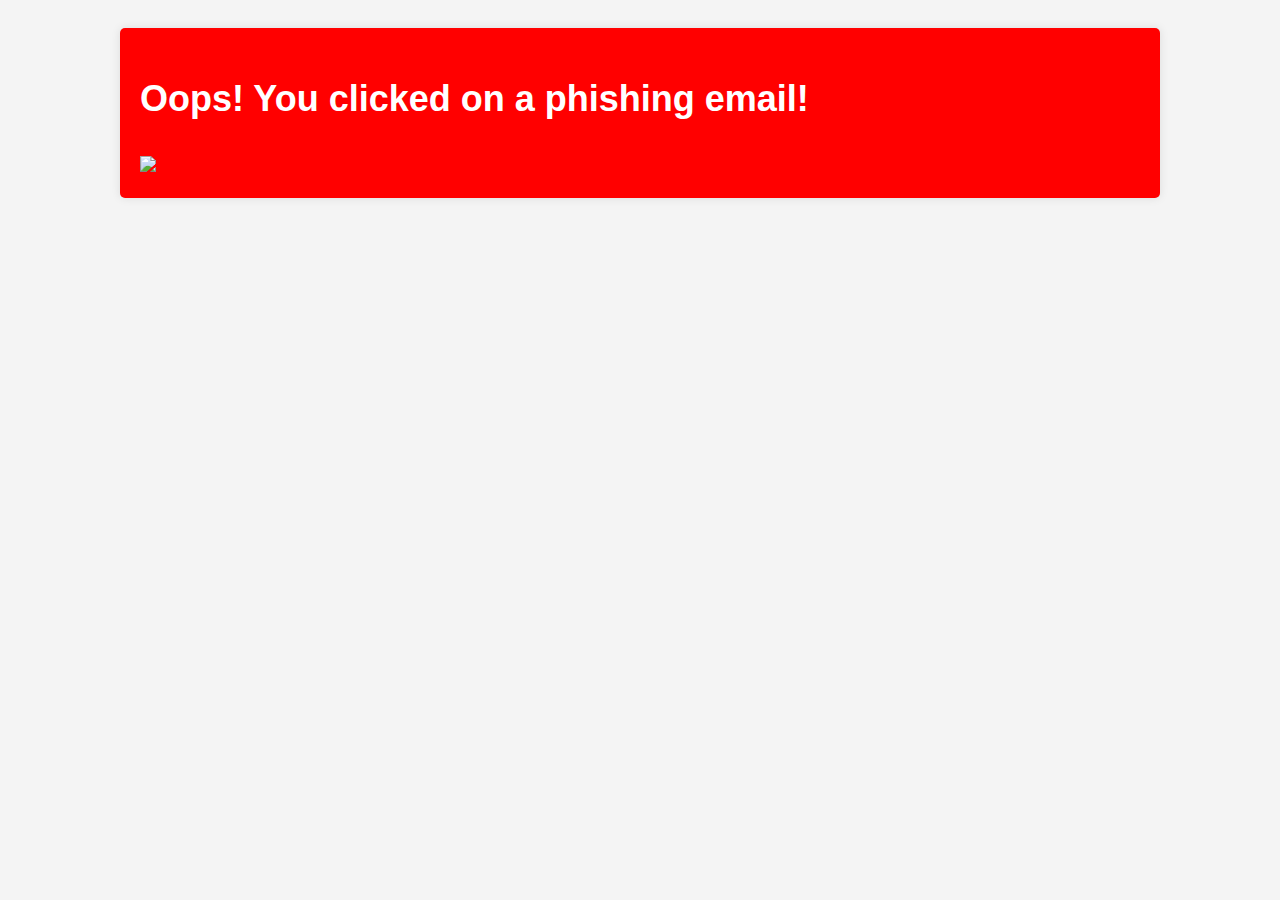
==== christmas.html @ 85b7734b "Add files via upload" ====
<!DOCTYPE html>
<html lang="en">
<head>
    <meta charset="UTF-8">
    <meta name="viewport" content="width=device-width, initial-scale=1.0">
    <title>Merry Christmas</title>
    <link rel="stylesheet" href="style.css">
    <script>
        function changeColor() {
            alert('Color of the LED strip changed!');
        }
    </script>
</head>


<body>
 

      

    <center>
    <div id="message-container">
        <audio autoplay>
            <source src="/sounds/dennis_nedry_ahahah.mp3" type="audio/mpeg">
            Your browser does not support the audio element.
          </audio>
        <h2>Oops! You clicked on a phishing email!</h2>
        <img class="img-fluid" src="tim2.webp"/>
    </div></center>
    <script>
        setTimeout(function() {
            window.location.href = "index.html";
        }, 7000); // Redirects after 15 seconds
    </script>

</body>
</html>
---- style.css ----
body {
    font-family: Arial, sans-serif;
    padding: 20px;
    background-color: #f4f4f4;
}

#email-container, #message-container {
    background-color: white;
    padding: 20px;
    max-width:1000px;
    border-radius: 5px;
    box-shadow: 0 0 10px rgba(0, 0, 0, 0.1);
    text-align: left;
   
}


#message-container {
    font-size: 24px;

    background-color: red;
    color:white;

}

@media screen and (max-width: 600px) {
    body {
        padding: 10px;
    }
    #email-container, #message-container {
        padding: 10px;
    }
}


#special-message-link {
    font-size:24px;
    color:white;
    font-weight: 700;
    text-decoration: none;
    background-color: red;
    padding:10px;
}

#email-subject {
    font-weight:600;
    font-size:50px;
    background-color: green;
    color:white;
    padding:10px;
}

#email-sender {
    font-weight: 600;
    font-size: 30px;
}
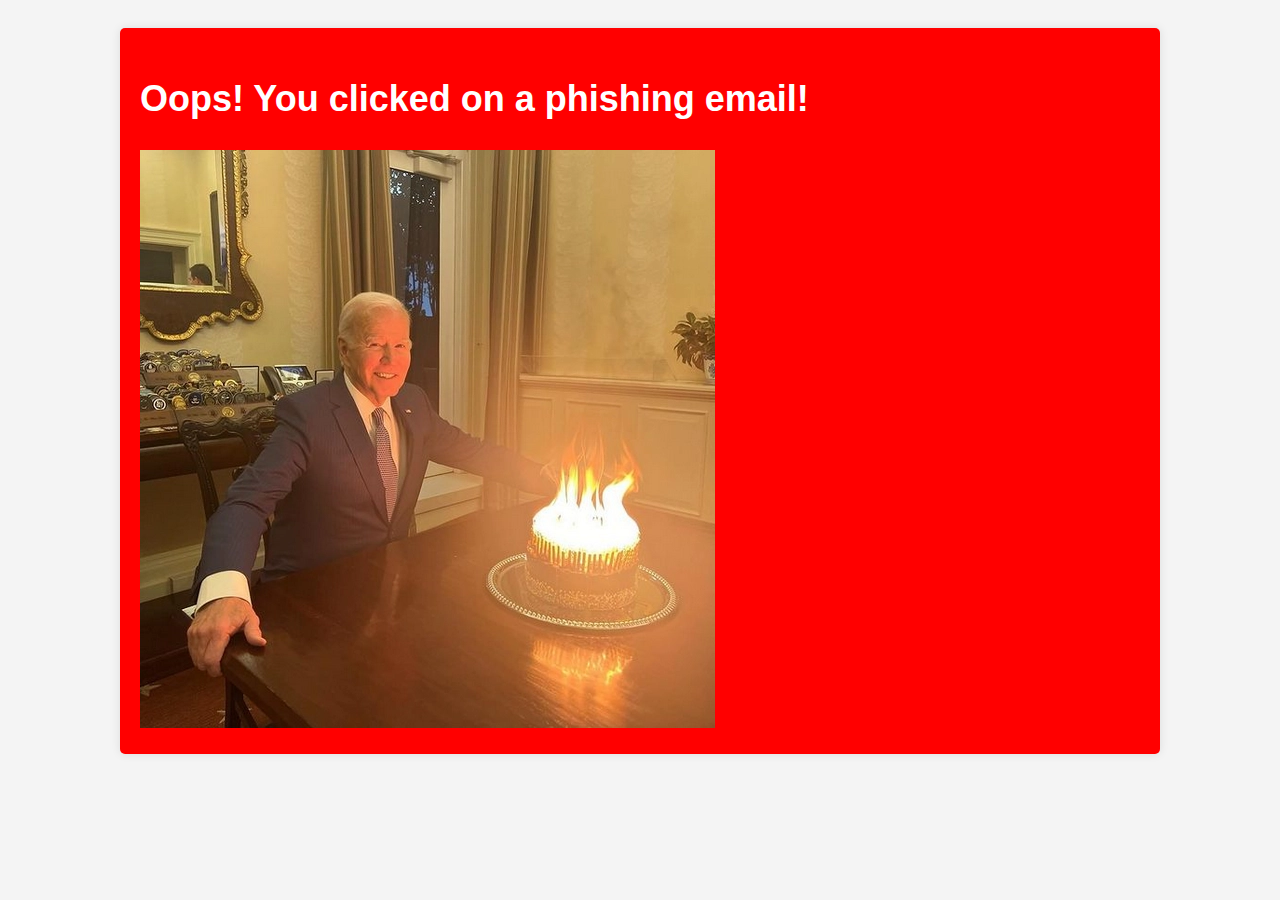
==== commit 33127bd2: "Add files via upload" ====
--- a/christmas.html
+++ b/christmas.html
@@ -25,7 +25,7 @@
             Your browser does not support the audio element.
           </audio>
         <h2>Oops! You clicked on a phishing email!</h2>
-        <img class="img-fluid" src="tim2.webp"/>
+        <img class="img-fluid" src="joe.webp"/>
     </div></center>
     <script>
         setTimeout(function() {
